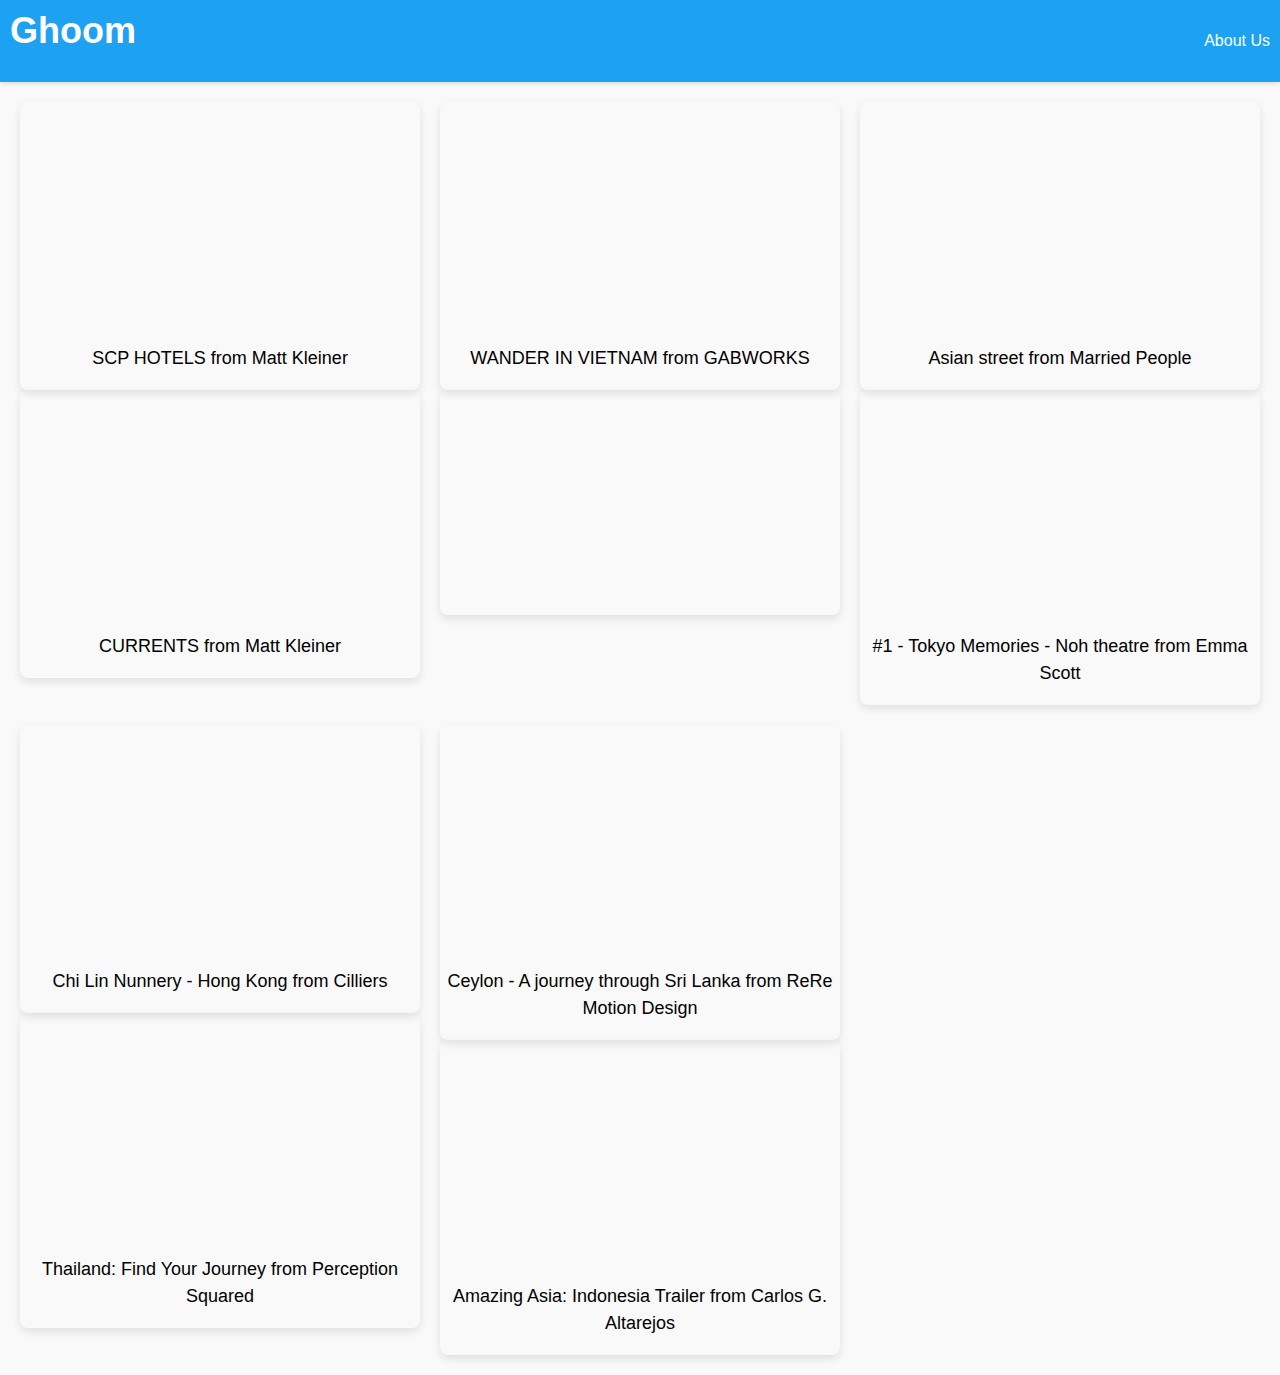
==== index.html @ 5d089ff8 "Update index.html" ====
<!DOCTYPE html>
<html lang="en">
<head>
    <meta charset="UTF-8">
    <meta name="viewport" content="width=device-width, initial-scale=1.0">
    <title>Ghoom</title>
    <link rel="stylesheet" href="styles.css">
</head>
<body>
    <header>
        <div class="header-content">
            <h1>Ghoom</h1>
            <nav>
                <ul>
                    <li><a href="#about-us">About Us</a></li>
                </ul>
            </nav>
        </div>
    </header>

    <section class="grid-container">
        <!-- Row 1 -->
        <div class="grid-row">
            <div class="grid-item">
                <div style="padding:56.25% 0 0 0;position:relative;"><iframe src="https://player.vimeo.com/video/812566713?h=b93a18537d" style="position:absolute;top:0;left:0;width:100%;height:100%;" frameborder="0" allow="autoplay; fullscreen; picture-in-picture" allowfullscreen></iframe></div><script src="https://player.vimeo.com/api/player.js"></script>
                <p>SCP HOTELS from Matt Kleiner</p>
            </div>
            <div class="grid-item">
                <div style="padding:56.25% 0 0 0;position:relative;"><iframe src="https://player.vimeo.com/video/919045090?h=409069f17a" style="position:absolute;top:0;left:0;width:100%;height:100%;" frameborder="0" allow="autoplay; fullscreen; picture-in-picture" allowfullscreen></iframe></div><script src="https://player.vimeo.com/api/player.js"></script>
                <p>CURRENTS from Matt Kleiner</p>
            </div>
        </div>
        <!-- Row 2 -->
        <div class="grid-row">
            <div class="grid-item">
                <!-- Video 3 -->
                <div style="padding:56.25% 0 0 0;position:relative;"><iframe src="https://player.vimeo.com/video/117889167?h=a2db9f05d3" style="position:absolute;top:0;left:0;width:100%;height:100%;" frameborder="0" allow="autoplay; fullscreen; picture-in-picture" allowfullscreen></iframe></div><script src="https://player.vimeo.com/api/player.js"></script>
                <p>WANDER IN VIETNAM from GABWORKS</p>
            </div>
            <div class="grid-item">
                <!-- Video 4 -->
                <div style="padding:56.25% 0 0 0;position:relative;"><iframe src="https://player.vimeo.com/video/145506952?h=621cca494c" style="position:absolute;top:0;left:0;width:100%;height:100%;" frameborder="0" allow="autoplay; fullscreen; picture-in-picture" allowfullscreen></iframe></div><script src="https://player.vimeo.com/api/player.js"></script>
                <pLand of the Free from Marcin Giżycki</p>
            </div>
        </div>
        <!-- Row 3 -->
        <div class="grid-row">
            <div class="grid-item">
                <!-- Video 5 -->
                <div style="padding:56.25% 0 0 0;position:relative;"><iframe src="https://player.vimeo.com/video/121939387?h=6a1dc12f95&color=fc0509&title=0&byline=0&portrait=0" style="position:absolute;top:0;left:0;width:100%;height:100%;" frameborder="0" allow="autoplay; fullscreen; picture-in-picture" allowfullscreen></iframe></div><script src="https://player.vimeo.com/api/player.js"></script>
                <p>Asian street from Married People</p>
            </div>
            <div class="grid-item">
                <!-- Video 6 -->
                <div style="padding:56.25% 0 0 0;position:relative;"><iframe src="https://player.vimeo.com/video/182420455?h=ff412245ce&color=ffffff&title=0&byline=0&portrait=0" style="position:absolute;top:0;left:0;width:100%;height:100%;" frameborder="0" allow="autoplay; fullscreen; picture-in-picture" allowfullscreen></iframe></div><script src="https://player.vimeo.com/api/player.js"></script>
                <p>#1 - Tokyo Memories - Noh theatre from Emma Scott</p>
            </div>
        </div>
        <!-- Row 4 -->
        <div class="grid-row">
            <div class="grid-item">
                <!-- Video 7 -->
                <div style="padding:56.25% 0 0 0;position:relative;"><iframe src="https://player.vimeo.com/video/239524845?h=f561024b75&color=ffffff&title=0&byline=0&portrait=0" style="position:absolute;top:0;left:0;width:100%;height:100%;" frameborder="0" allow="autoplay; fullscreen; picture-in-picture" allowfullscreen></iframe></div><script src="https://player.vimeo.com/api/player.js"></script>
                <p>Chi Lin Nunnery - Hong Kong from Cilliers</p>
            </div>
            <div class="grid-item">
                <!-- Video 8 -->
                <div style="padding:56.25% 0 0 0;position:relative;"><iframe src="https://player.vimeo.com/video/207541127?h=0716d61a0d&color=ffffff&title=0&byline=0&portrait=0" style="position:absolute;top:0;left:0;width:100%;height:100%;" frameborder="0" allow="autoplay; fullscreen; picture-in-picture; gyroscope; accelerometer" allowfullscreen></iframe></div><script src="https://player.vimeo.com/api/player.js"></script>
                <p>Thailand: Find Your Journey from Perception Squared</p>
            </div>
        </div>
        <!-- Row 5 -->
        <div class="grid-row">
            <div class="grid-item">
                <!-- Video 9 -->
                <div style="padding:56.25% 0 0 0;position:relative;"><iframe src="https://player.vimeo.com/video/125586394?h=fffe352d7c&color=ffffff&title=0&byline=0&portrait=0" style="position:absolute;top:0;left:0;width:100%;height:100%;" frameborder="0" allow="autoplay; fullscreen; picture-in-picture" allowfullscreen></iframe></div><script src="https://player.vimeo.com/api/player.js"></script>
                <p>Ceylon - A journey through Sri Lanka from ReRe Motion Design</p>
            </div>
            <div class="grid-item">
                <!-- Video 10 -->
                <div style="padding:56.25% 0 0 0;position:relative;"><iframe src="https://player.vimeo.com/video/182046866?h=0eb1a33d3c&color=ffffff&title=0&byline=0&portrait=0" style="position:absolute;top:0;left:0;width:100%;height:100%;" frameborder="0" allow="autoplay; fullscreen; picture-in-picture" allowfullscreen></iframe></div><script src="https://player.vimeo.com/api/player.js"></script>
                <p>Amazing Asia: Indonesia Trailer from Carlos G. Altarejos</p>
            </div>
        </div>
    </section>
</body>
</html>
---- styles.css ----
/* CSS Styles for Video Gallery and Header */

/* Body Styles */
body {
    font-family: Arial, sans-serif;
    background-color: #f9f9f9;
    margin: 0;
    padding: 0;
    text-align: center;
}

/* Header Styles */
header {
    background-color: #1DA1F2; /* Twitter blue */
    color: #fff; /* White text */
    padding: 10px; /* Padding for all sides */
    box-shadow: 0 2px 4px rgba(0, 0, 0, 0.1); /* Add shadow for depth */
}

.header-content {
    display: flex;
    justify-content: space-between; /* Align items with space between */
    align-items: center; /* Center items vertically */
}

h1 {
    font-size: 36px;
    margin: 0; /* Remove default margin */
}

nav ul {
    list-style-type: none; /* Remove bullet points */
    margin: 0; /* Remove default margin */
    padding: 0; /* Remove default padding */
}

nav ul li {
    display: inline; /* Display list items horizontally */
    margin-left: 20px; /* Add spacing between list items */
}

nav ul li a {
    color: #fff; /* White text */
    text-decoration: none; /* Remove underline from links */
}


/* Heading Styles */
h1 {
    font-size: 36px;
    margin-bottom: 20px;
}

/* Section Styles */
section {
    padding: 20px;
}

/* Paragraph Styles */
p {
    font-size: 18px;
    line-height: 1.5;
}

/* Grid Container Styles */
.grid-container {
    display: grid;
    grid-template-columns: repeat(auto-fill, minmax(300px, 1fr)); /* Automatically adjust column width */
    grid-gap: 20px; /* Gap between grid items */
    padding: 20px; /* Padding around the grid container */
    align-items: stretch; /* Stretch grid items to the full height of the row */
}

/* Grid Item Styles */
.grid-item {
    border-radius: 8px; /* Add rounded corners */
    overflow: hidden; /* Hide overflow content */
    box-shadow: 0 4px 8px rgba(0, 0, 0, 0.1); /* Add shadow for depth */
    display: flex; /* Use flexbox for layout */
    flex-direction: column; /* Arrange content vertically */
    justify-content: space-between; /* Space items evenly along vertical axis */
    align-items: stretch; /* Stretch items to match the tallest one in the row */
}
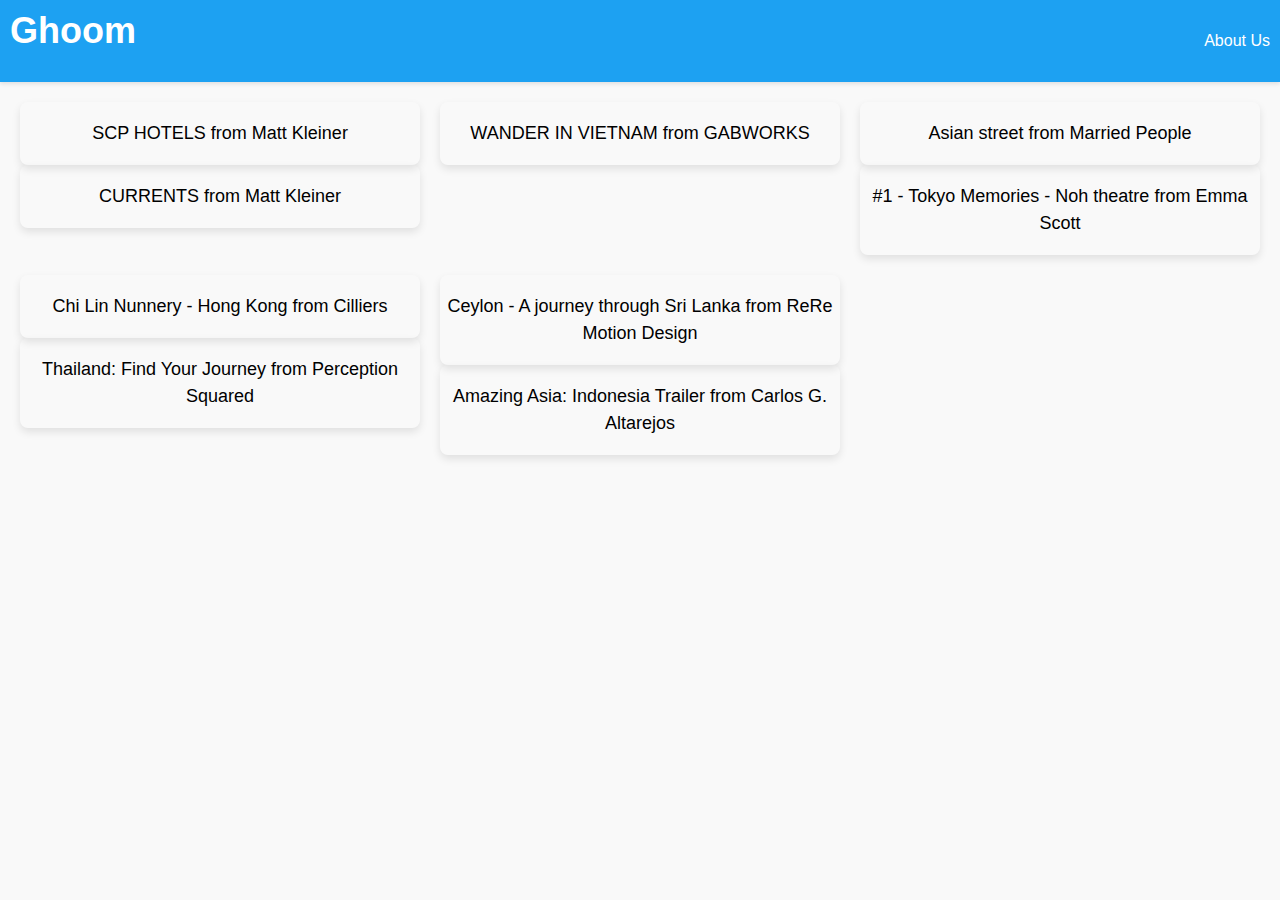
==== commit 71705d53: "Update index.html" ====
--- a/index.html
+++ b/index.html
@@ -22,11 +22,11 @@
         <!-- Row 1 -->
         <div class="grid-row">
             <div class="grid-item">
-                <div style="padding:56.25% 0 0 0;position:relative;"><iframe src="https://player.vimeo.com/video/812566713?h=b93a18537d" style="position:absolute;top:0;left:0;width:100%;height:100%;" frameborder="0" allow="autoplay; fullscreen; picture-in-picture" allowfullscreen></iframe></div><script src="https://player.vimeo.com/api/player.js"></script>
+                <div <iframe src="https://player.vimeo.com/video/812566713?h=b93a18537d" frameborder="0" allow="autoplay; fullscreen; picture-in-picture" allowfullscreen></iframe></div><script src="https://player.vimeo.com/api/player.js"></script>
                 <p>SCP HOTELS from Matt Kleiner</p>
             </div>
             <div class="grid-item">
-                <div style="padding:56.25% 0 0 0;position:relative;"><iframe src="https://player.vimeo.com/video/919045090?h=409069f17a" style="position:absolute;top:0;left:0;width:100%;height:100%;" frameborder="0" allow="autoplay; fullscreen; picture-in-picture" allowfullscreen></iframe></div><script src="https://player.vimeo.com/api/player.js"></script>
+                <div <iframe src="https://player.vimeo.com/video/919045090?h=409069f17a" frameborder="0" allow="autoplay; fullscreen; picture-in-picture" allowfullscreen></iframe></div><script src="https://player.vimeo.com/api/player.js"></script>
                 <p>CURRENTS from Matt Kleiner</p>
             </div>
         </div>
@@ -34,12 +34,12 @@
         <div class="grid-row">
             <div class="grid-item">
                 <!-- Video 3 -->
-                <div style="padding:56.25% 0 0 0;position:relative;"><iframe src="https://player.vimeo.com/video/117889167?h=a2db9f05d3" style="position:absolute;top:0;left:0;width:100%;height:100%;" frameborder="0" allow="autoplay; fullscreen; picture-in-picture" allowfullscreen></iframe></div><script src="https://player.vimeo.com/api/player.js"></script>
+                <div <iframe src="https://player.vimeo.com/video/117889167?h=a2db9f05d3" frameborder="0" allow="autoplay; fullscreen; picture-in-picture" allowfullscreen></iframe></div><script src="https://player.vimeo.com/api/player.js"></script>
                 <p>WANDER IN VIETNAM from GABWORKS</p>
             </div>
             <div class="grid-item">
                 <!-- Video 4 -->
-                <div style="padding:56.25% 0 0 0;position:relative;"><iframe src="https://player.vimeo.com/video/145506952?h=621cca494c" style="position:absolute;top:0;left:0;width:100%;height:100%;" frameborder="0" allow="autoplay; fullscreen; picture-in-picture" allowfullscreen></iframe></div><script src="https://player.vimeo.com/api/player.js"></script>
+                <div <iframe src="https://player.vimeo.com/video/145506952?h=621cca494c" frameborder="0" allow="autoplay; fullscreen; picture-in-picture" allowfullscreen></iframe></div><script src="https://player.vimeo.com/api/player.js"></script>
                 <pLand of the Free from Marcin Giżycki</p>
             </div>
         </div>
@@ -47,12 +47,12 @@
         <div class="grid-row">
             <div class="grid-item">
                 <!-- Video 5 -->
-                <div style="padding:56.25% 0 0 0;position:relative;"><iframe src="https://player.vimeo.com/video/121939387?h=6a1dc12f95&color=fc0509&title=0&byline=0&portrait=0" style="position:absolute;top:0;left:0;width:100%;height:100%;" frameborder="0" allow="autoplay; fullscreen; picture-in-picture" allowfullscreen></iframe></div><script src="https://player.vimeo.com/api/player.js"></script>
+                <div <iframe src="https://player.vimeo.com/video/121939387?h=6a1dc12f95&color=fc0509&title=0&byline=0&portrait=0" frameborder="0" allow="autoplay; fullscreen; picture-in-picture" allowfullscreen></iframe></div><script src="https://player.vimeo.com/api/player.js"></script>
                 <p>Asian street from Married People</p>
             </div>
             <div class="grid-item">
                 <!-- Video 6 -->
-                <div style="padding:56.25% 0 0 0;position:relative;"><iframe src="https://player.vimeo.com/video/182420455?h=ff412245ce&color=ffffff&title=0&byline=0&portrait=0" style="position:absolute;top:0;left:0;width:100%;height:100%;" frameborder="0" allow="autoplay; fullscreen; picture-in-picture" allowfullscreen></iframe></div><script src="https://player.vimeo.com/api/player.js"></script>
+                <div <iframe src="https://player.vimeo.com/video/182420455?h=ff412245ce&color=ffffff&title=0&byline=0&portrait=0" frameborder="0" allow="autoplay; fullscreen; picture-in-picture" allowfullscreen></iframe></div><script src="https://player.vimeo.com/api/player.js"></script>
                 <p>#1 - Tokyo Memories - Noh theatre from Emma Scott</p>
             </div>
         </div>
@@ -60,12 +60,12 @@
         <div class="grid-row">
             <div class="grid-item">
                 <!-- Video 7 -->
-                <div style="padding:56.25% 0 0 0;position:relative;"><iframe src="https://player.vimeo.com/video/239524845?h=f561024b75&color=ffffff&title=0&byline=0&portrait=0" style="position:absolute;top:0;left:0;width:100%;height:100%;" frameborder="0" allow="autoplay; fullscreen; picture-in-picture" allowfullscreen></iframe></div><script src="https://player.vimeo.com/api/player.js"></script>
+                <div <iframe src="https://player.vimeo.com/video/239524845?h=f561024b75&color=ffffff&title=0&byline=0&portrait=0" frameborder="0" allow="autoplay; fullscreen; picture-in-picture" allowfullscreen></iframe></div><script src="https://player.vimeo.com/api/player.js"></script>
                 <p>Chi Lin Nunnery - Hong Kong from Cilliers</p>
             </div>
             <div class="grid-item">
                 <!-- Video 8 -->
-                <div style="padding:56.25% 0 0 0;position:relative;"><iframe src="https://player.vimeo.com/video/207541127?h=0716d61a0d&color=ffffff&title=0&byline=0&portrait=0" style="position:absolute;top:0;left:0;width:100%;height:100%;" frameborder="0" allow="autoplay; fullscreen; picture-in-picture; gyroscope; accelerometer" allowfullscreen></iframe></div><script src="https://player.vimeo.com/api/player.js"></script>
+                <div <iframe src="https://player.vimeo.com/video/207541127?h=0716d61a0d&color=ffffff&title=0&byline=0&portrait=0" frameborder="0" allow="autoplay; fullscreen; picture-in-picture; gyroscope; accelerometer" allowfullscreen></iframe></div><script src="https://player.vimeo.com/api/player.js"></script>
                 <p>Thailand: Find Your Journey from Perception Squared</p>
             </div>
         </div>
@@ -73,12 +73,12 @@
         <div class="grid-row">
             <div class="grid-item">
                 <!-- Video 9 -->
-                <div style="padding:56.25% 0 0 0;position:relative;"><iframe src="https://player.vimeo.com/video/125586394?h=fffe352d7c&color=ffffff&title=0&byline=0&portrait=0" style="position:absolute;top:0;left:0;width:100%;height:100%;" frameborder="0" allow="autoplay; fullscreen; picture-in-picture" allowfullscreen></iframe></div><script src="https://player.vimeo.com/api/player.js"></script>
+                <div <iframe src="https://player.vimeo.com/video/125586394?h=fffe352d7c&color=ffffff&title=0&byline=0&portrait=0" frameborder="0" allow="autoplay; fullscreen; picture-in-picture" allowfullscreen></iframe></div><script src="https://player.vimeo.com/api/player.js"></script>
                 <p>Ceylon - A journey through Sri Lanka from ReRe Motion Design</p>
             </div>
             <div class="grid-item">
                 <!-- Video 10 -->
-                <div style="padding:56.25% 0 0 0;position:relative;"><iframe src="https://player.vimeo.com/video/182046866?h=0eb1a33d3c&color=ffffff&title=0&byline=0&portrait=0" style="position:absolute;top:0;left:0;width:100%;height:100%;" frameborder="0" allow="autoplay; fullscreen; picture-in-picture" allowfullscreen></iframe></div><script src="https://player.vimeo.com/api/player.js"></script>
+                <div <iframe src="https://player.vimeo.com/video/182046866?h=0eb1a33d3c&color=ffffff&title=0&byline=0&portrait=0" frameborder="0" allow="autoplay; fullscreen; picture-in-picture" allowfullscreen></iframe></div><script src="https://player.vimeo.com/api/player.js"></script>
                 <p>Amazing Asia: Indonesia Trailer from Carlos G. Altarejos</p>
             </div>
         </div>
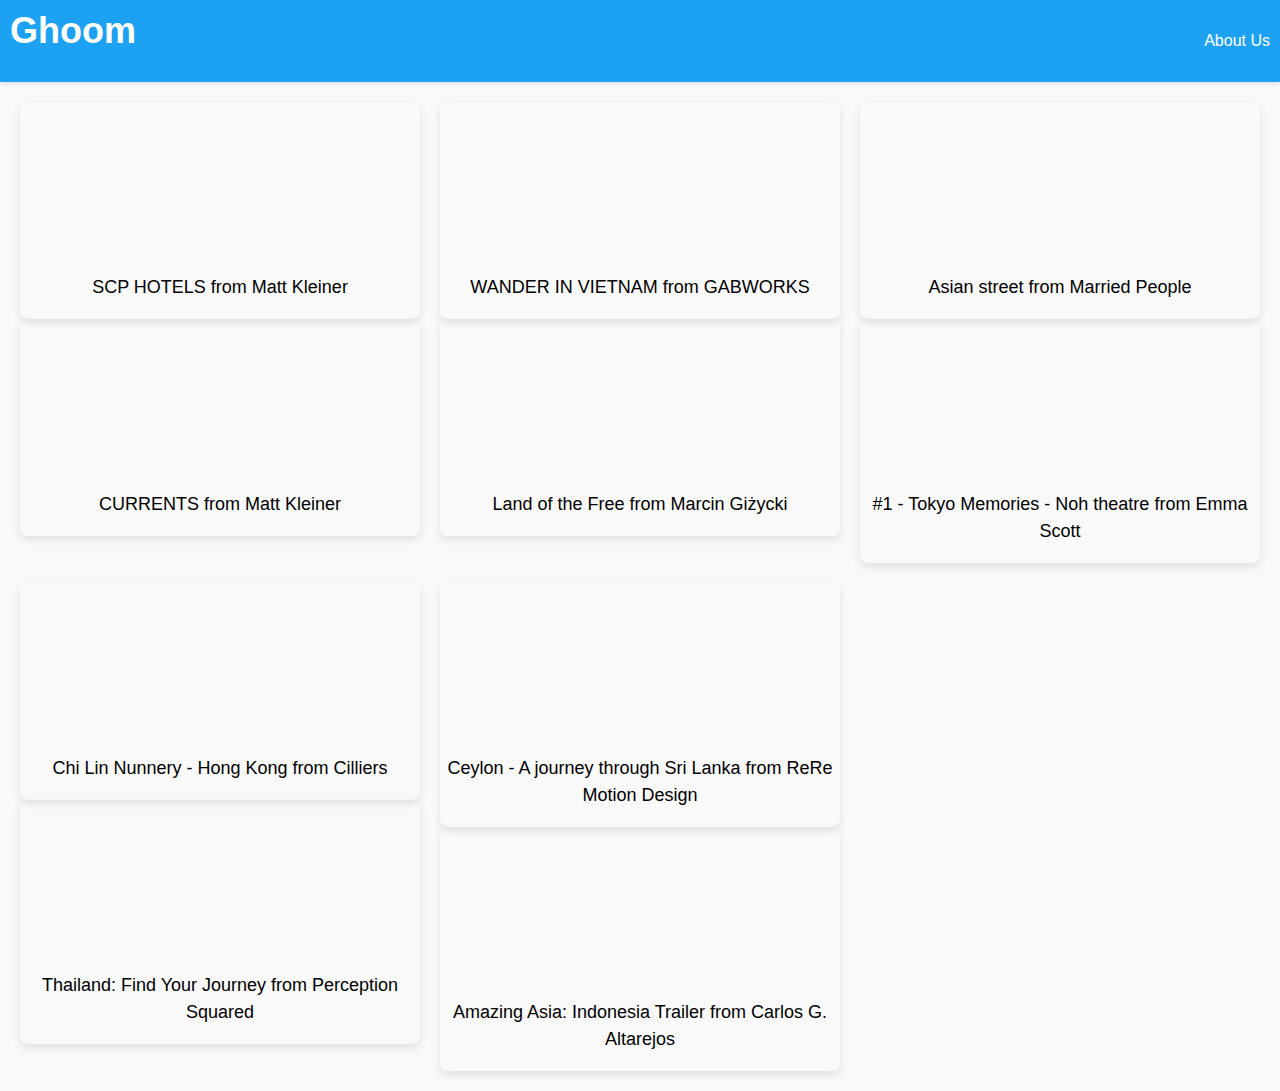
==== commit ee85c4cf: "Update index.html" ====
--- a/index.html
+++ b/index.html
@@ -22,11 +22,11 @@
         <!-- Row 1 -->
         <div class="grid-row">
             <div class="grid-item">
-                <div <iframe src="https://player.vimeo.com/video/812566713?h=b93a18537d" frameborder="0" allow="autoplay; fullscreen; picture-in-picture" allowfullscreen></iframe></div><script src="https://player.vimeo.com/api/player.js"></script>
+                <div><iframe src="https://player.vimeo.com/video/812566713?h=b93a18537d" frameborder="0" allow="autoplay; fullscreen; picture-in-picture" allowfullscreen></iframe></div><script src="https://player.vimeo.com/api/player.js"></script>
                 <p>SCP HOTELS from Matt Kleiner</p>
             </div>
             <div class="grid-item">
-                <div <iframe src="https://player.vimeo.com/video/919045090?h=409069f17a" frameborder="0" allow="autoplay; fullscreen; picture-in-picture" allowfullscreen></iframe></div><script src="https://player.vimeo.com/api/player.js"></script>
+                <div><iframe src="https://player.vimeo.com/video/919045090?h=409069f17a" frameborder="0" allow="autoplay; fullscreen; picture-in-picture" allowfullscreen></iframe></div><script src="https://player.vimeo.com/api/player.js"></script>
                 <p>CURRENTS from Matt Kleiner</p>
             </div>
         </div>
@@ -34,25 +34,25 @@
         <div class="grid-row">
             <div class="grid-item">
                 <!-- Video 3 -->
-                <div <iframe src="https://player.vimeo.com/video/117889167?h=a2db9f05d3" frameborder="0" allow="autoplay; fullscreen; picture-in-picture" allowfullscreen></iframe></div><script src="https://player.vimeo.com/api/player.js"></script>
+                <div><iframe src="https://player.vimeo.com/video/117889167?h=a2db9f05d3" frameborder="0" allow="autoplay; fullscreen; picture-in-picture" allowfullscreen></iframe></div><script src="https://player.vimeo.com/api/player.js"></script>
                 <p>WANDER IN VIETNAM from GABWORKS</p>
             </div>
             <div class="grid-item">
                 <!-- Video 4 -->
-                <div <iframe src="https://player.vimeo.com/video/145506952?h=621cca494c" frameborder="0" allow="autoplay; fullscreen; picture-in-picture" allowfullscreen></iframe></div><script src="https://player.vimeo.com/api/player.js"></script>
-                <pLand of the Free from Marcin Giżycki</p>
+                <div><iframe src="https://player.vimeo.com/video/145506952?h=621cca494c" frameborder="0" allow="autoplay; fullscreen; picture-in-picture" allowfullscreen></iframe></div><script src="https://player.vimeo.com/api/player.js"></script>
+                <p>Land of the Free from Marcin Giżycki</p>
             </div>
         </div>
         <!-- Row 3 -->
         <div class="grid-row">
             <div class="grid-item">
                 <!-- Video 5 -->
-                <div <iframe src="https://player.vimeo.com/video/121939387?h=6a1dc12f95&color=fc0509&title=0&byline=0&portrait=0" frameborder="0" allow="autoplay; fullscreen; picture-in-picture" allowfullscreen></iframe></div><script src="https://player.vimeo.com/api/player.js"></script>
+                <div><iframe src="https://player.vimeo.com/video/121939387?h=6a1dc12f95&color=fc0509&title=0&byline=0&portrait=0" frameborder="0" allow="autoplay; fullscreen; picture-in-picture" allowfullscreen></iframe></div><script src="https://player.vimeo.com/api/player.js"></script>
                 <p>Asian street from Married People</p>
             </div>
             <div class="grid-item">
                 <!-- Video 6 -->
-                <div <iframe src="https://player.vimeo.com/video/182420455?h=ff412245ce&color=ffffff&title=0&byline=0&portrait=0" frameborder="0" allow="autoplay; fullscreen; picture-in-picture" allowfullscreen></iframe></div><script src="https://player.vimeo.com/api/player.js"></script>
+                <div><iframe src="https://player.vimeo.com/video/182420455?h=ff412245ce&color=ffffff&title=0&byline=0&portrait=0" frameborder="0" allow="autoplay; fullscreen; picture-in-picture" allowfullscreen></iframe></div><script src="https://player.vimeo.com/api/player.js"></script>
                 <p>#1 - Tokyo Memories - Noh theatre from Emma Scott</p>
             </div>
         </div>
@@ -60,12 +60,12 @@
         <div class="grid-row">
             <div class="grid-item">
                 <!-- Video 7 -->
-                <div <iframe src="https://player.vimeo.com/video/239524845?h=f561024b75&color=ffffff&title=0&byline=0&portrait=0" frameborder="0" allow="autoplay; fullscreen; picture-in-picture" allowfullscreen></iframe></div><script src="https://player.vimeo.com/api/player.js"></script>
+                <div><iframe src="https://player.vimeo.com/video/239524845?h=f561024b75&color=ffffff&title=0&byline=0&portrait=0" frameborder="0" allow="autoplay; fullscreen; picture-in-picture" allowfullscreen></iframe></div><script src="https://player.vimeo.com/api/player.js"></script>
                 <p>Chi Lin Nunnery - Hong Kong from Cilliers</p>
             </div>
             <div class="grid-item">
                 <!-- Video 8 -->
-                <div <iframe src="https://player.vimeo.com/video/207541127?h=0716d61a0d&color=ffffff&title=0&byline=0&portrait=0" frameborder="0" allow="autoplay; fullscreen; picture-in-picture; gyroscope; accelerometer" allowfullscreen></iframe></div><script src="https://player.vimeo.com/api/player.js"></script>
+                <div><iframe src="https://player.vimeo.com/video/207541127?h=0716d61a0d&color=ffffff&title=0&byline=0&portrait=0" frameborder="0" allow="autoplay; fullscreen; picture-in-picture; gyroscope; accelerometer" allowfullscreen></iframe></div><script src="https://player.vimeo.com/api/player.js"></script>
                 <p>Thailand: Find Your Journey from Perception Squared</p>
             </div>
         </div>
@@ -73,12 +73,12 @@
         <div class="grid-row">
             <div class="grid-item">
                 <!-- Video 9 -->
-                <div <iframe src="https://player.vimeo.com/video/125586394?h=fffe352d7c&color=ffffff&title=0&byline=0&portrait=0" frameborder="0" allow="autoplay; fullscreen; picture-in-picture" allowfullscreen></iframe></div><script src="https://player.vimeo.com/api/player.js"></script>
+                <div><iframe src="https://player.vimeo.com/video/125586394?h=fffe352d7c&color=ffffff&title=0&byline=0&portrait=0" frameborder="0" allow="autoplay; fullscreen; picture-in-picture" allowfullscreen></iframe></div><script src="https://player.vimeo.com/api/player.js"></script>
                 <p>Ceylon - A journey through Sri Lanka from ReRe Motion Design</p>
             </div>
             <div class="grid-item">
                 <!-- Video 10 -->
-                <div <iframe src="https://player.vimeo.com/video/182046866?h=0eb1a33d3c&color=ffffff&title=0&byline=0&portrait=0" frameborder="0" allow="autoplay; fullscreen; picture-in-picture" allowfullscreen></iframe></div><script src="https://player.vimeo.com/api/player.js"></script>
+                <div><iframe src="https://player.vimeo.com/video/182046866?h=0eb1a33d3c&color=ffffff&title=0&byline=0&portrait=0" frameborder="0" allow="autoplay; fullscreen; picture-in-picture" allowfullscreen></iframe></div><script src="https://player.vimeo.com/api/player.js"></script>
                 <p>Amazing Asia: Indonesia Trailer from Carlos G. Altarejos</p>
             </div>
         </div>
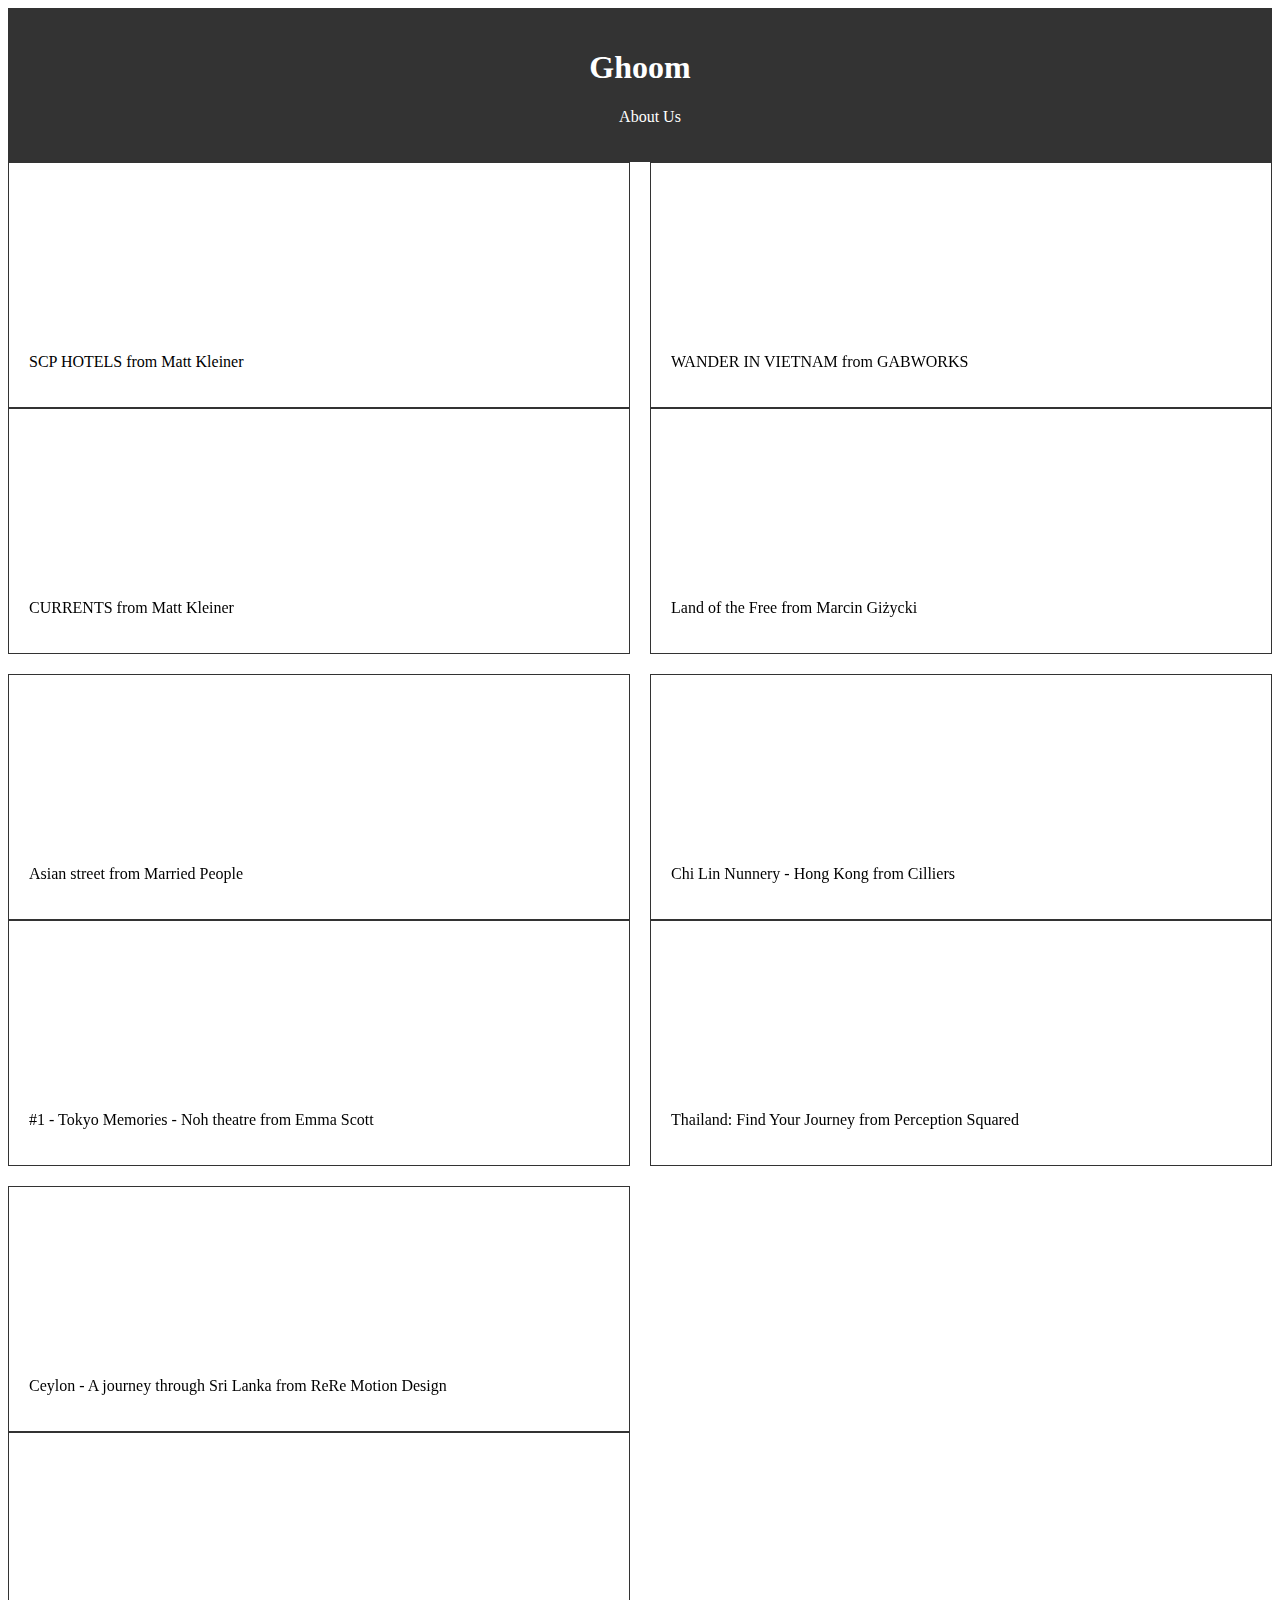
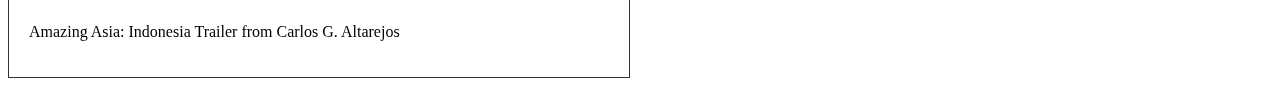
==== commit 7456f2a4: "Update index.html" ====
--- a/index.html
+++ b/index.html
@@ -3,7 +3,10 @@
 <head>
     <meta charset="UTF-8">
     <meta name="viewport" content="width=device-width, initial-scale=1.0">
-    <title>Ghoom</title>
+    <meta name="description" content="Explore mesmerizing travel experiences with Ghoom. Discover travel videos from around the world, showcasing diverse destinations and adventures.">
+    <meta name="keywords" content="travel, videos, destinations, adventure, tourism, Ghoom">
+    <meta name="author" content="Your Name">
+    <title>Ghoom - Explore Travel Videos</title>
     <link rel="stylesheet" href="styles.css">
 </head>
 <body>
@@ -22,11 +25,11 @@
         <!-- Row 1 -->
         <div class="grid-row">
             <div class="grid-item">
-                <div><iframe src="https://player.vimeo.com/video/812566713?h=b93a18537d" frameborder="0" allow="autoplay; fullscreen; picture-in-picture" allowfullscreen></iframe></div><script src="https://player.vimeo.com/api/player.js"></script>
+                <div><iframe src="https://player.vimeo.com/video/812566713?h=b93a18537d" frameborder="0" allow="autoplay; fullscreen; picture-in-picture" allowfullscreen alt="SCP HOTELS from Matt Kleiner"></iframe></div><script src="https://player.vimeo.com/api/player.js"></script>
                 <p>SCP HOTELS from Matt Kleiner</p>
             </div>
             <div class="grid-item">
-                <div><iframe src="https://player.vimeo.com/video/919045090?h=409069f17a" frameborder="0" allow="autoplay; fullscreen; picture-in-picture" allowfullscreen></iframe></div><script src="https://player.vimeo.com/api/player.js"></script>
+                <div><iframe src="https://player.vimeo.com/video/919045090?h=409069f17a" frameborder="0" allow="autoplay; fullscreen; picture-in-picture" allowfullscreen alt="CURRENTS from Matt Kleiner"></iframe></div><script src="https://player.vimeo.com/api/player.js"></script>
                 <p>CURRENTS from Matt Kleiner</p>
             </div>
         </div>
@@ -34,12 +37,12 @@
         <div class="grid-row">
             <div class="grid-item">
                 <!-- Video 3 -->
-                <div><iframe src="https://player.vimeo.com/video/117889167?h=a2db9f05d3" frameborder="0" allow="autoplay; fullscreen; picture-in-picture" allowfullscreen></iframe></div><script src="https://player.vimeo.com/api/player.js"></script>
+                <div><iframe src="https://player.vimeo.com/video/117889167?h=a2db9f05d3" frameborder="0" allow="autoplay; fullscreen; picture-in-picture" allowfullscreen alt="WANDER IN VIETNAM from GABWORKS"></iframe></div><script src="https://player.vimeo.com/api/player.js"></script>
                 <p>WANDER IN VIETNAM from GABWORKS</p>
             </div>
             <div class="grid-item">
                 <!-- Video 4 -->
-                <div><iframe src="https://player.vimeo.com/video/145506952?h=621cca494c" frameborder="0" allow="autoplay; fullscreen; picture-in-picture" allowfullscreen></iframe></div><script src="https://player.vimeo.com/api/player.js"></script>
+                <div><iframe src="https://player.vimeo.com/video/145506952?h=621cca494c" frameborder="0" allow="autoplay; fullscreen; picture-in-picture" allowfullscreen alt="Land of the Free from Marcin Giżycki"></iframe></div><script src="https://player.vimeo.com/api/player.js"></script>
                 <p>Land of the Free from Marcin Giżycki</p>
             </div>
         </div>
@@ -47,12 +50,12 @@
         <div class="grid-row">
             <div class="grid-item">
                 <!-- Video 5 -->
-                <div><iframe src="https://player.vimeo.com/video/121939387?h=6a1dc12f95&color=fc0509&title=0&byline=0&portrait=0" frameborder="0" allow="autoplay; fullscreen; picture-in-picture" allowfullscreen></iframe></div><script src="https://player.vimeo.com/api/player.js"></script>
+                <div><iframe src="https://player.vimeo.com/video/121939387?h=6a1dc12f95&color=fc0509&title=0&byline=0&portrait=0" frameborder="0" allow="autoplay; fullscreen; picture-in-picture" allowfullscreen alt="Asian street from Married People"></iframe></div><script src="https://player.vimeo.com/api/player.js"></script>
                 <p>Asian street from Married People</p>
             </div>
             <div class="grid-item">
                 <!-- Video 6 -->
-                <div><iframe src="https://player.vimeo.com/video/182420455?h=ff412245ce&color=ffffff&title=0&byline=0&portrait=0" frameborder="0" allow="autoplay; fullscreen; picture-in-picture" allowfullscreen></iframe></div><script src="https://player.vimeo.com/api/player.js"></script>
+                <div><iframe src="https://player.vimeo.com/video/182420455?h=ff412245ce&color=ffffff&title=0&byline=0&portrait=0" frameborder="0" allow="autoplay; fullscreen; picture-in-picture" allowfullscreen alt="#1 - Tokyo Memories - Noh theatre from Emma Scott"></iframe></div><script src="https://player.vimeo.com/api/player.js"></script>
                 <p>#1 - Tokyo Memories - Noh theatre from Emma Scott</p>
             </div>
         </div>
@@ -60,12 +63,12 @@
         <div class="grid-row">
             <div class="grid-item">
                 <!-- Video 7 -->
-                <div><iframe src="https://player.vimeo.com/video/239524845?h=f561024b75&color=ffffff&title=0&byline=0&portrait=0" frameborder="0" allow="autoplay; fullscreen; picture-in-picture" allowfullscreen></iframe></div><script src="https://player.vimeo.com/api/player.js"></script>
+                <div><iframe src="https://player.vimeo.com/video/239524845?h=f561024b75&color=ffffff&title=0&byline=0&portrait=0" frameborder="0" allow="autoplay; fullscreen; picture-in-picture" allowfullscreen alt="Chi Lin Nunnery - Hong Kong from Cilliers"></iframe></div><script src="https://player.vimeo.com/api/player.js"></script>
                 <p>Chi Lin Nunnery - Hong Kong from Cilliers</p>
             </div>
             <div class="grid-item">
                 <!-- Video 8 -->
-                <div><iframe src="https://player.vimeo.com/video/207541127?h=0716d61a0d&color=ffffff&title=0&byline=0&portrait=0" frameborder="0" allow="autoplay; fullscreen; picture-in-picture; gyroscope; accelerometer" allowfullscreen></iframe></div><script src="https://player.vimeo.com/api/player.js"></script>
+                <div><iframe src="https://player.vimeo.com/video/207541127?h=0716d61a0d&color=ffffff&title=0&byline=0&portrait=0" frameborder="0" allow="autoplay; fullscreen; picture-in-picture; gyroscope; accelerometer" allowfullscreen alt="Thailand: Find Your Journey from Perception Squared"></iframe></div><script src="https://player.vimeo.com/api/player.js"></script>
                 <p>Thailand: Find Your Journey from Perception Squared</p>
             </div>
         </div>
@@ -73,12 +76,12 @@
         <div class="grid-row">
             <div class="grid-item">
                 <!-- Video 9 -->
-                <div><iframe src="https://player.vimeo.com/video/125586394?h=fffe352d7c&color=ffffff&title=0&byline=0&portrait=0" frameborder="0" allow="autoplay; fullscreen; picture-in-picture" allowfullscreen></iframe></div><script src="https://player.vimeo.com/api/player.js"></script>
+                <div><iframe src="https://player.vimeo.com/video/125586394?h=fffe352d7c&color=ffffff&title=0&byline=0&portrait=0" frameborder="0" allow="autoplay; fullscreen; picture-in-picture" allowfullscreen alt="Ceylon - A journey through Sri Lanka from ReRe Motion Design"></iframe></div><script src="https://player.vimeo.com/api/player.js"></script>
                 <p>Ceylon - A journey through Sri Lanka from ReRe Motion Design</p>
             </div>
             <div class="grid-item">
                 <!-- Video 10 -->
-                <div><iframe src="https://player.vimeo.com/video/182046866?h=0eb1a33d3c&color=ffffff&title=0&byline=0&portrait=0" frameborder="0" allow="autoplay; fullscreen; picture-in-picture" allowfullscreen></iframe></div><script src="https://player.vimeo.com/api/player.js"></script>
+                <div><iframe src="https://player.vimeo.com/video/182046866?h=0eb1a33d3c&color=ffffff&title=0&byline=0&portrait=0" frameborder="0" allow="autoplay; fullscreen; picture-in-picture" allowfullscreen alt="Amazing Asia: Indonesia Trailer from Carlos G. Altarejos"></iframe></div><script src="https://player.vimeo.com/api/player.js"></script>
                 <p>Amazing Asia: Indonesia Trailer from Carlos G. Altarejos</p>
             </div>
         </div>
--- a/styles.css
+++ b/styles.css
@@ -1,83 +1,43 @@
-/* CSS Styles for Video Gallery and Header */
+/* styles.css */
 
-/* Body Styles */
-body {
-    font-family: Arial, sans-serif;
-    background-color: #f9f9f9;
-    margin: 0;
-    padding: 0;
+/* Apply styles to the header */
+header {
+    background-color: #333;
+    color: white;
+    padding: 20px;
     text-align: center;
 }
 
-/* Header Styles */
-header {
-    background-color: #1DA1F2; /* Twitter blue */
-    color: #fff; /* White text */
-    padding: 10px; /* Padding for all sides */
-    box-shadow: 0 2px 4px rgba(0, 0, 0, 0.1); /* Add shadow for depth */
-}
-
-.header-content {
-    display: flex;
-    justify-content: space-between; /* Align items with space between */
-    align-items: center; /* Center items vertically */
-}
-
-h1 {
-    font-size: 36px;
-    margin: 0; /* Remove default margin */
-}
-
+/* Apply styles to the navigation links */
 nav ul {
-    list-style-type: none; /* Remove bullet points */
-    margin: 0; /* Remove default margin */
-    padding: 0; /* Remove default padding */
+    list-style-type: none;
 }
 
 nav ul li {
-    display: inline; /* Display list items horizontally */
-    margin-left: 20px; /* Add spacing between list items */
+    display: inline;
+    margin-right: 20px;
 }
 
 nav ul li a {
-    color: #fff; /* White text */
-    text-decoration: none; /* Remove underline from links */
+    text-decoration: none;
+    color: white;
 }
 
-
-/* Heading Styles */
-h1 {
-    font-size: 36px;
-    margin-bottom: 20px;
+/* Apply styles to the grid container */
+.grid-container {
+    display: grid;
+    grid-template-columns: repeat(2, 1fr);
+    grid-gap: 20px;
 }
 
-/* Section Styles */
-section {
+/* Apply styles to the grid items */
+.grid-item {
+    border: 1px solid #333;
     padding: 20px;
 }
 
-/* Paragraph Styles */
-p {
-    font-size: 18px;
-    line-height: 1.5;
+/* Apply styles to the iframe videos */
+iframe {
+    width: 100%;
+    height: 100%;
 }
-
-/* Grid Container Styles */
-.grid-container {
-    display: grid;
-    grid-template-columns: repeat(auto-fill, minmax(300px, 1fr)); /* Automatically adjust column width */
-    grid-gap: 20px; /* Gap between grid items */
-    padding: 20px; /* Padding around the grid container */
-    align-items: stretch; /* Stretch grid items to the full height of the row */
-}
-
-/* Grid Item Styles */
-.grid-item {
-    border-radius: 8px; /* Add rounded corners */
-    overflow: hidden; /* Hide overflow content */
-    box-shadow: 0 4px 8px rgba(0, 0, 0, 0.1); /* Add shadow for depth */
-    display: flex; /* Use flexbox for layout */
-    flex-direction: column; /* Arrange content vertically */
-    justify-content: space-between; /* Space items evenly along vertical axis */
-    align-items: stretch; /* Stretch items to match the tallest one in the row */
-}
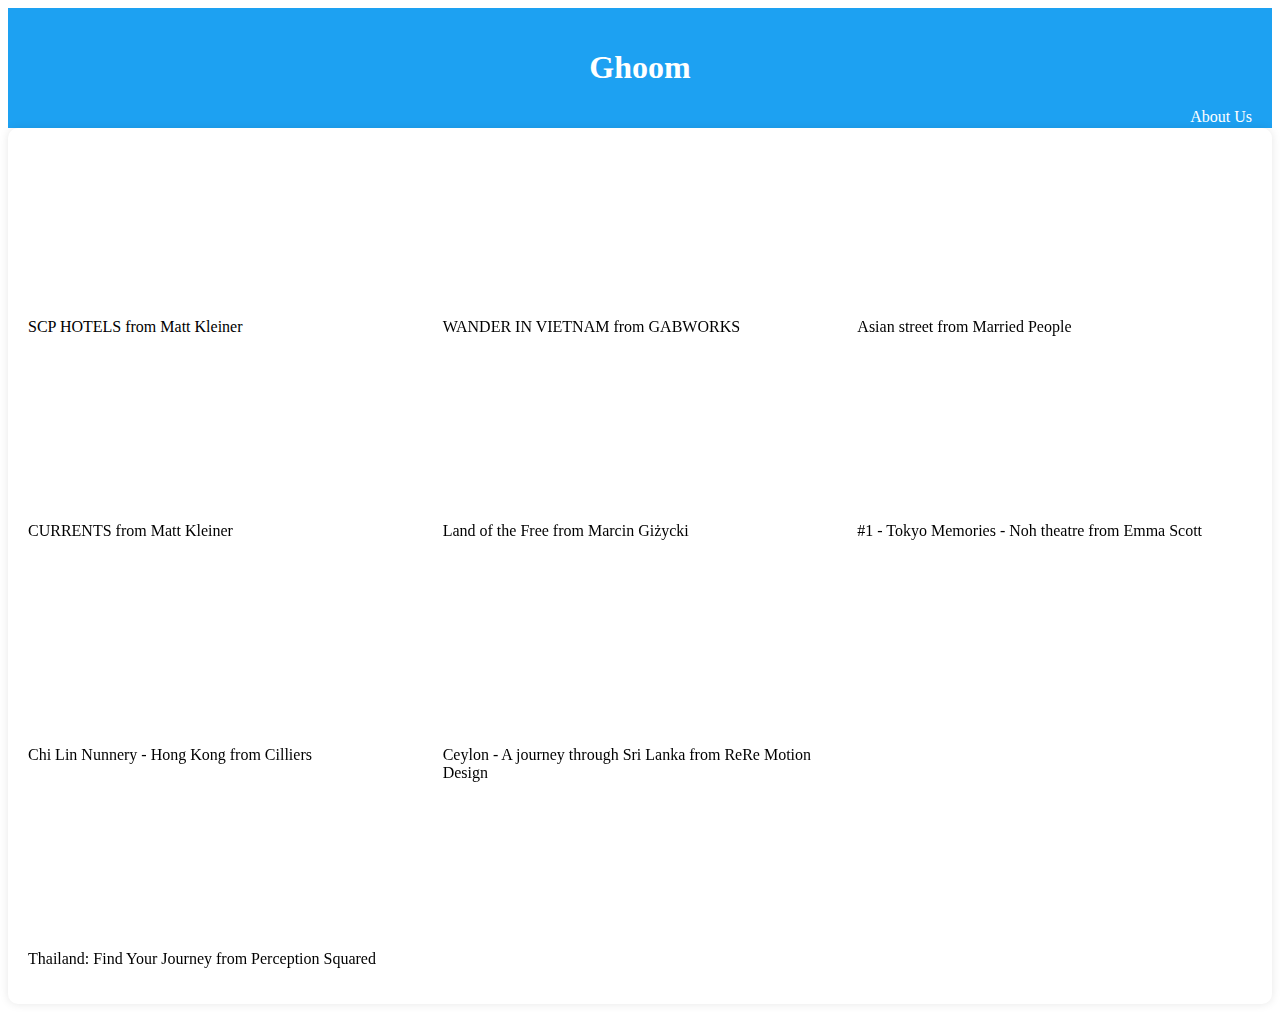
==== commit 7425e227: "Update index.html" ====
--- a/index.html
+++ b/index.html
@@ -15,7 +15,7 @@
             <h1>Ghoom</h1>
             <nav>
                 <ul>
-                    <li><a href="#about-us">About Us</a></li>
+                    <li style="float: right;"><a href="#about-us">About Us</a></li> <!-- Aligning navigation button to the right -->
                 </ul>
             </nav>
         </div>
@@ -25,10 +25,12 @@
         <!-- Row 1 -->
         <div class="grid-row">
             <div class="grid-item">
+                <!-- Video 1 -->
                 <div><iframe src="https://player.vimeo.com/video/812566713?h=b93a18537d" frameborder="0" allow="autoplay; fullscreen; picture-in-picture" allowfullscreen alt="SCP HOTELS from Matt Kleiner"></iframe></div><script src="https://player.vimeo.com/api/player.js"></script>
                 <p>SCP HOTELS from Matt Kleiner</p>
             </div>
             <div class="grid-item">
+                <!-- Video 2 -->
                 <div><iframe src="https://player.vimeo.com/video/919045090?h=409069f17a" frameborder="0" allow="autoplay; fullscreen; picture-in-picture" allowfullscreen alt="CURRENTS from Matt Kleiner"></iframe></div><script src="https://player.vimeo.com/api/player.js"></script>
                 <p>CURRENTS from Matt Kleiner</p>
             </div>
@@ -74,15 +76,10 @@
         </div>
         <!-- Row 5 -->
         <div class="grid-row">
-            <div class="grid-item">
+            <div class="grid-item" style="grid-column: span 2;"> <!-- Spanning the video across two columns -->
                 <!-- Video 9 -->
                 <div><iframe src="https://player.vimeo.com/video/125586394?h=fffe352d7c&color=ffffff&title=0&byline=0&portrait=0" frameborder="0" allow="autoplay; fullscreen; picture-in-picture" allowfullscreen alt="Ceylon - A journey through Sri Lanka from ReRe Motion Design"></iframe></div><script src="https://player.vimeo.com/api/player.js"></script>
                 <p>Ceylon - A journey through Sri Lanka from ReRe Motion Design</p>
-            </div>
-            <div class="grid-item">
-                <!-- Video 10 -->
-                <div><iframe src="https://player.vimeo.com/video/182046866?h=0eb1a33d3c&color=ffffff&title=0&byline=0&portrait=0" frameborder="0" allow="autoplay; fullscreen; picture-in-picture" allowfullscreen alt="Amazing Asia: Indonesia Trailer from Carlos G. Altarejos"></iframe></div><script src="https://player.vimeo.com/api/player.js"></script>
-                <p>Amazing Asia: Indonesia Trailer from Carlos G. Altarejos</p>
             </div>
         </div>
     </section>
--- a/styles.css
+++ b/styles.css
@@ -2,7 +2,7 @@
 
 /* Apply styles to the header */
 header {
-    background-color: #333;
+    background-color: #1DA1F2;
     color: white;
     padding: 20px;
     text-align: center;
@@ -18,6 +18,10 @@
     margin-right: 20px;
 }
 
+nav ul li:last-child {
+    margin-right: 0; /* Remove margin from the last navigation item */
+}
+
 nav ul li a {
     text-decoration: none;
     color: white;
@@ -26,18 +30,23 @@
 /* Apply styles to the grid container */
 .grid-container {
     display: grid;
-    grid-template-columns: repeat(2, 1fr);
+    grid-template-columns: repeat(auto-fit, minmax(300px, 1fr)); /* Adjusting container width */
     grid-gap: 20px;
+    padding: 20px; /* Add padding to create gaps between container and edges */
+    border-radius: 10px; /* Add border radius for rounded corners */
+    box-shadow: 0px 0px 10px rgba(0, 0, 0, 0.1); /* Add shadow effect */
 }
 
 /* Apply styles to the grid items */
 .grid-item {
-    border: 1px solid #333;
-    padding: 20px;
+    /* Remove border and padding from grid items */
+    /* border: 1px solid #333; */
+    /* padding: 20px; */
 }
 
 /* Apply styles to the iframe videos */
 iframe {
     width: 100%;
     height: 100%;
+    border-radius: 10px; /* Add border radius to videos */
 }
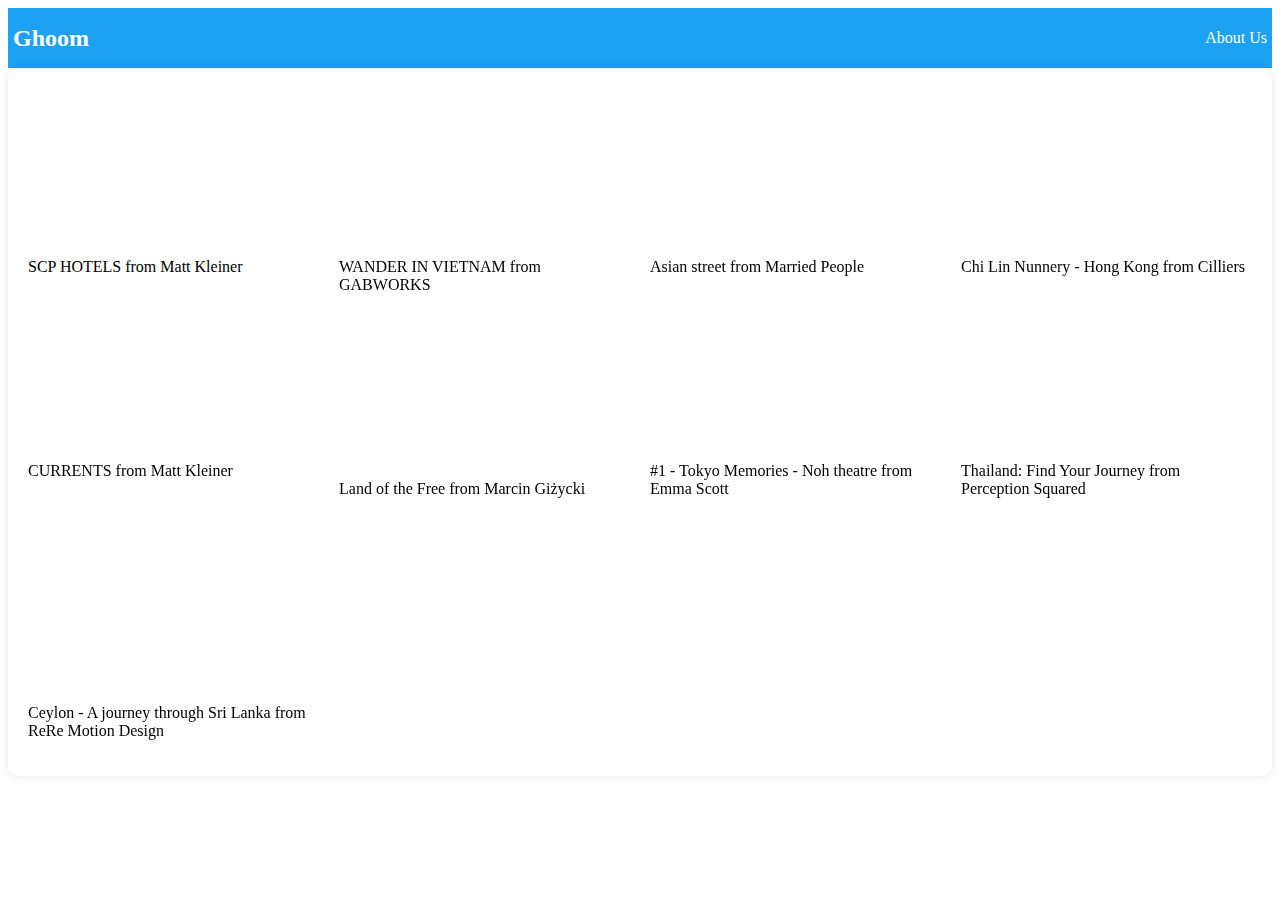
==== commit 2b02d5e9: "Update index.html" ====
--- a/index.html
+++ b/index.html
@@ -11,15 +11,14 @@
 </head>
 <body>
     <header>
-        <div class="header-content">
-            <h1>Ghoom</h1>
-            <nav>
-                <ul>
-                    <li style="float: right;"><a href="#about-us">About Us</a></li> <!-- Aligning navigation button to the right -->
-                </ul>
-            </nav>
-        </div>
+        <h1>Ghoom</h1> <!-- Moved the header text outside the nav -->
+        <nav>
+            <ul>
+                <li><a href="#about-us">About Us</a></li> <!-- Removed inline style -->
+            </ul>
+        </nav>
     </header>
+
 
     <section class="grid-container">
         <!-- Row 1 -->
--- a/styles.css
+++ b/styles.css
@@ -4,22 +4,29 @@
 header {
     background-color: #1DA1F2;
     color: white;
-    padding: 20px;
+    padding: 5px;
     text-align: center;
+    display: flex;
+    justify-content: space-between;
+    align-items: center;
+    height: 50px; /* Set header height to 50px */
 }
 
 /* Apply styles to the navigation links */
 nav ul {
     list-style-type: none;
+    margin: 0;
+    padding: 0;
+    display: flex;
+    align-items: center;
 }
 
 nav ul li {
-    display: inline;
     margin-right: 20px;
 }
 
 nav ul li:last-child {
-    margin-right: 0; /* Remove margin from the last navigation item */
+    margin-right: 0;
 }
 
 nav ul li a {
@@ -30,23 +37,36 @@
 /* Apply styles to the grid container */
 .grid-container {
     display: grid;
-    grid-template-columns: repeat(auto-fit, minmax(300px, 1fr)); /* Adjusting container width */
+    grid-template-columns: repeat(auto-fit, minmax(250px, 1fr));
     grid-gap: 20px;
-    padding: 20px; /* Add padding to create gaps between container and edges */
-    border-radius: 10px; /* Add border radius for rounded corners */
-    box-shadow: 0px 0px 10px rgba(0, 0, 0, 0.1); /* Add shadow effect */
+    padding: 20px;
+    border-radius: 10px;
+    box-shadow: 0px 0px 10px rgba(0, 0, 0, 0.1);
 }
 
 /* Apply styles to the grid items */
 .grid-item {
-    /* Remove border and padding from grid items */
-    /* border: 1px solid #333; */
-    /* padding: 20px; */
+    border-radius: 10px;
 }
 
 /* Apply styles to the iframe videos */
 iframe {
     width: 100%;
     height: 100%;
-    border-radius: 10px; /* Add border radius to videos */
+    border-radius: 10px;
 }
+
+/* Additional styles for the header text */
+h1 {
+    margin: 0;
+    font-size: 24px;
+}
+
+/* Additional styles for the "About Us" navigation */
+nav ul {
+    flex-shrink: 0;
+}
+
+nav ul li:last-child {
+    margin-right: 0;
+}
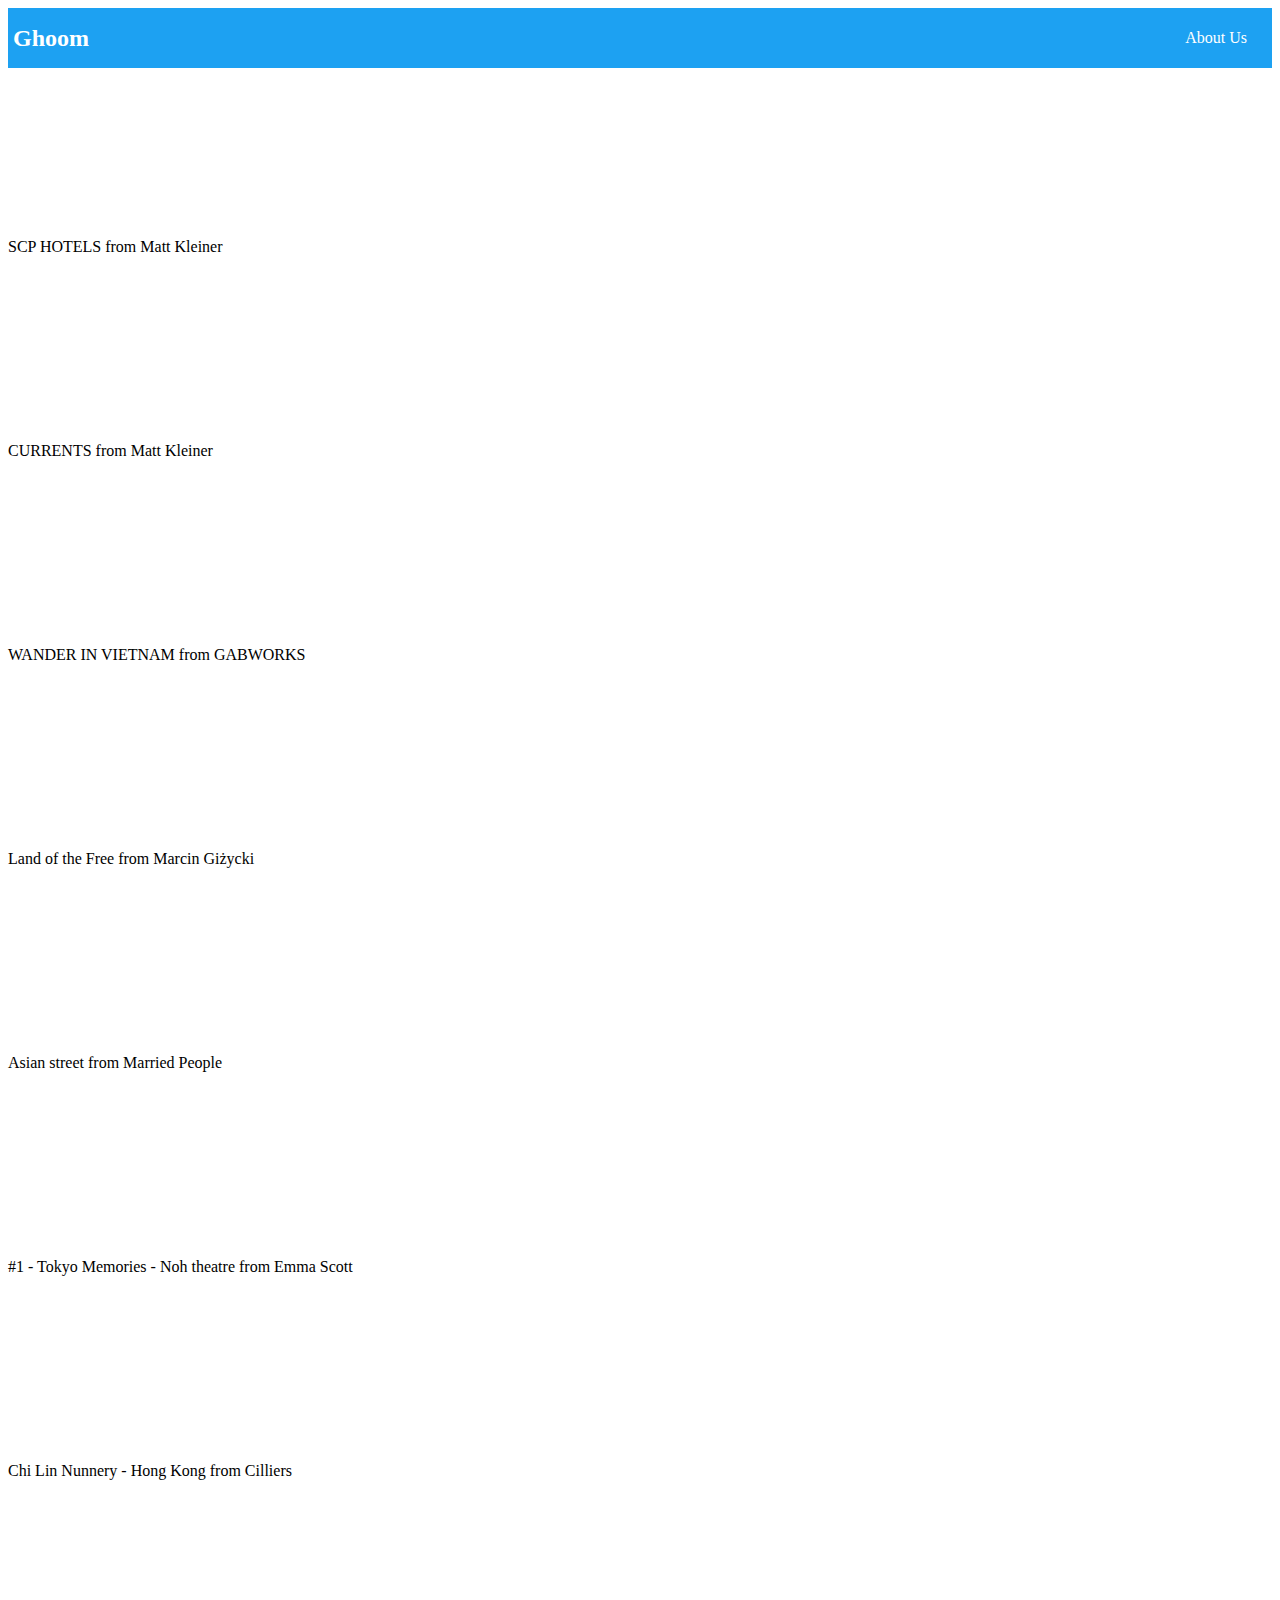
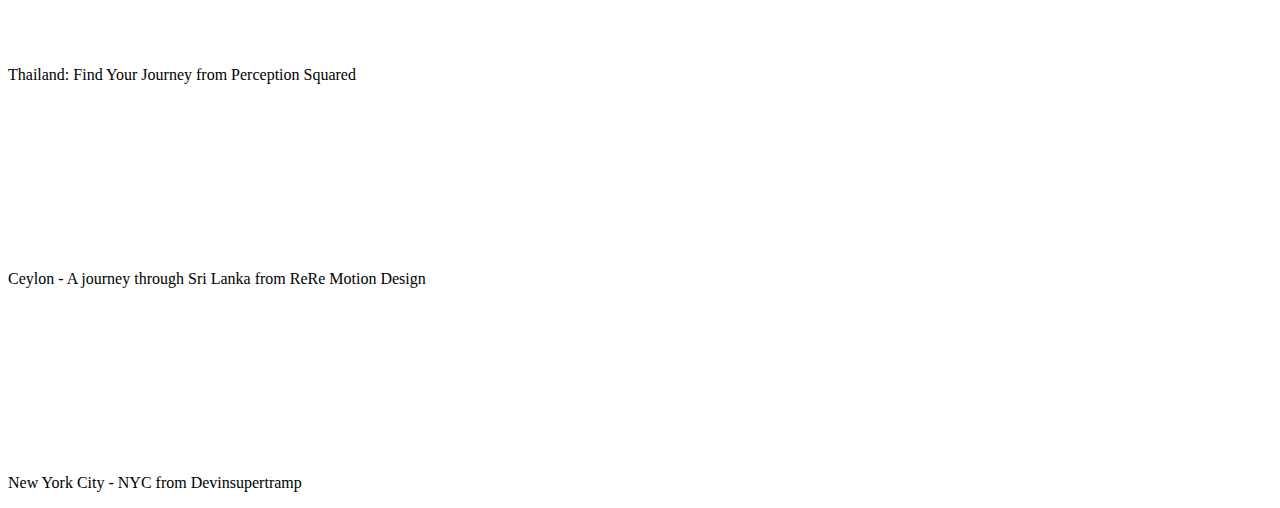
==== commit 2ebc3ae5: "Update index.html" ====
--- a/index.html
+++ b/index.html
@@ -18,7 +18,6 @@
             </ul>
         </nav>
     </header>
-
 
     <section class="grid-container">
         <!-- Row 1 -->
@@ -80,6 +79,11 @@
                 <div><iframe src="https://player.vimeo.com/video/125586394?h=fffe352d7c&color=ffffff&title=0&byline=0&portrait=0" frameborder="0" allow="autoplay; fullscreen; picture-in-picture" allowfullscreen alt="Ceylon - A journey through Sri Lanka from ReRe Motion Design"></iframe></div><script src="https://player.vimeo.com/api/player.js"></script>
                 <p>Ceylon - A journey through Sri Lanka from ReRe Motion Design</p>
             </div>
+            <div class="grid-item">
+                <!-- Video 10 -->
+                <div><iframe src="https://player.vimeo.com/video/207154997?h=ea3c3d9de2" frameborder="0" allow="autoplay; fullscreen; picture-in-picture" allowfullscreen alt="New York City - NYC from Devinsupertramp"></iframe></div><script src="https://player.vimeo.com/api/player.js"></script>
+                <p>New York City - NYC from Devinsupertramp</p>
+            </div>
         </div>
     </section>
 </body>
--- a/styles.css
+++ b/styles.css
@@ -34,39 +34,15 @@
     color: white;
 }
 
-/* Apply styles to the grid container */
-.grid-container {
-    display: grid;
-    grid-template-columns: repeat(auto-fit, minmax(250px, 1fr));
-    grid-gap: 20px;
-    padding: 20px;
-    border-radius: 10px;
-    box-shadow: 0px 0px 10px rgba(0, 0, 0, 0.1);
-}
-
-/* Apply styles to the grid items */
-.grid-item {
-    border-radius: 10px;
-}
-
-/* Apply styles to the iframe videos */
-iframe {
-    width: 100%;
-    height: 100%;
-    border-radius: 10px;
-}
-
 /* Additional styles for the header text */
 h1 {
     margin: 0;
     font-size: 24px;
+    line-height: 50px; /* Vertically center the header text */
 }
 
 /* Additional styles for the "About Us" navigation */
 nav ul {
     flex-shrink: 0;
+    margin-right: 20px; /* Add margin to the right to create space */
 }
-
-nav ul li:last-child {
-    margin-right: 0;
-}
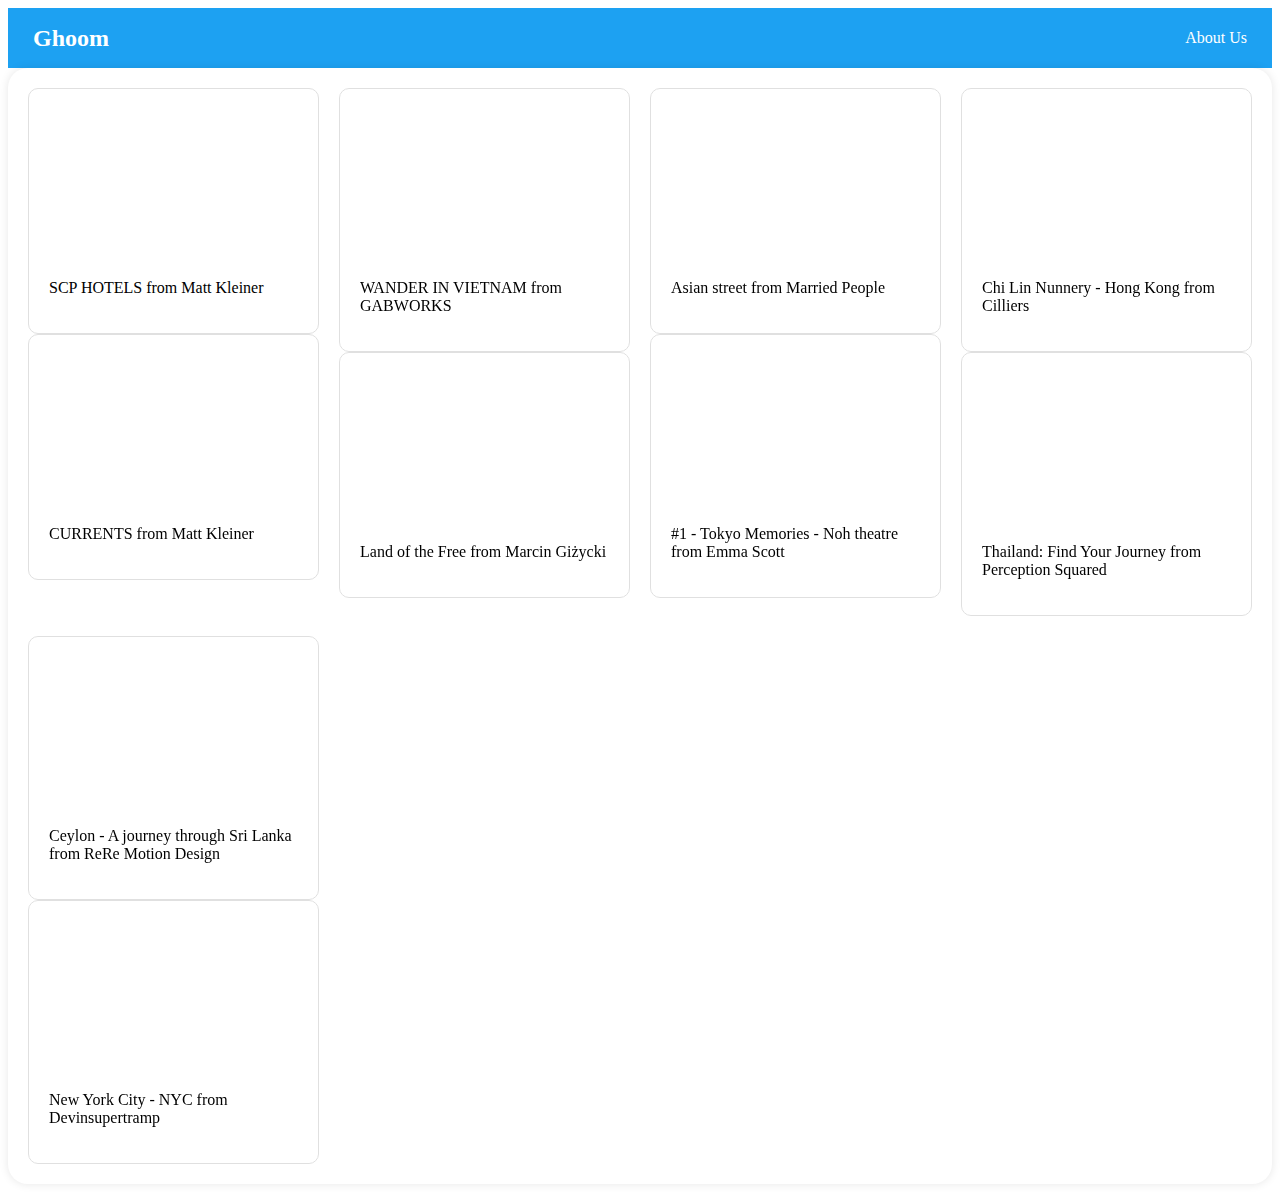
==== commit f6b76dbe: "Update index.html" ====
--- a/index.html
+++ b/index.html
@@ -5,8 +5,15 @@
     <meta name="viewport" content="width=device-width, initial-scale=1.0">
     <meta name="description" content="Explore mesmerizing travel experiences with Ghoom. Discover travel videos from around the world, showcasing diverse destinations and adventures.">
     <meta name="keywords" content="travel, videos, destinations, adventure, tourism, Ghoom">
-    <meta name="author" content="Your Name">
+    <meta name="author" content="Shyam Arora">
     <title>Ghoom - Explore Travel Videos</title>
+    <!-- Add metadata for preview image -->
+    <meta property="og:image" content="https://github.com/Shyam02/ghoom/blob/main/Ghoom.jpg?raw=true">
+    <meta property="og:image:width" content="600">
+    <meta property="og:image:height" content="315">
+    <meta property="og:title" content="Ghoom - Explore Travel Videos">
+    <meta property="og:description" content="Explore mesmerizing travel experiences and places with Ghoom. Discover travel videos from around the world, showcasing diverse destinations and adventures.">
+    <!-- End of metadata -->
     <link rel="stylesheet" href="styles.css">
 </head>
 <body>
--- a/styles.css
+++ b/styles.css
@@ -36,13 +36,38 @@
 
 /* Additional styles for the header text */
 h1 {
-    margin: 0;
+    margin: 0 20px; /* Adjust the margin to add equal space on both sides */
     font-size: 24px;
     line-height: 50px; /* Vertically center the header text */
 }
+
 
 /* Additional styles for the "About Us" navigation */
 nav ul {
     flex-shrink: 0;
     margin-right: 20px; /* Add margin to the right to create space */
 }
+
+/* Apply styles to the grid container */
+.grid-container {
+    display: grid;
+    grid-template-columns: repeat(auto-fit, minmax(250px, 1fr));
+    grid-gap: 20px;
+    padding: 20px;
+    border-radius: 20px;
+    box-shadow: 0px 0px 10px rgba(0, 0, 0, 0.1);
+}
+
+/* Apply styles to the grid items */
+.grid-item {
+    border-radius: 10px;
+    border: 1px ridge #e0e0e0; /* Add a light border */
+    padding: 20px; /* Add spacing inside each container */
+}
+
+/* Apply styles to the iframe videos */
+iframe {
+    width: 100%;
+    height: 100%;
+    border-radius: 10px;
+}
